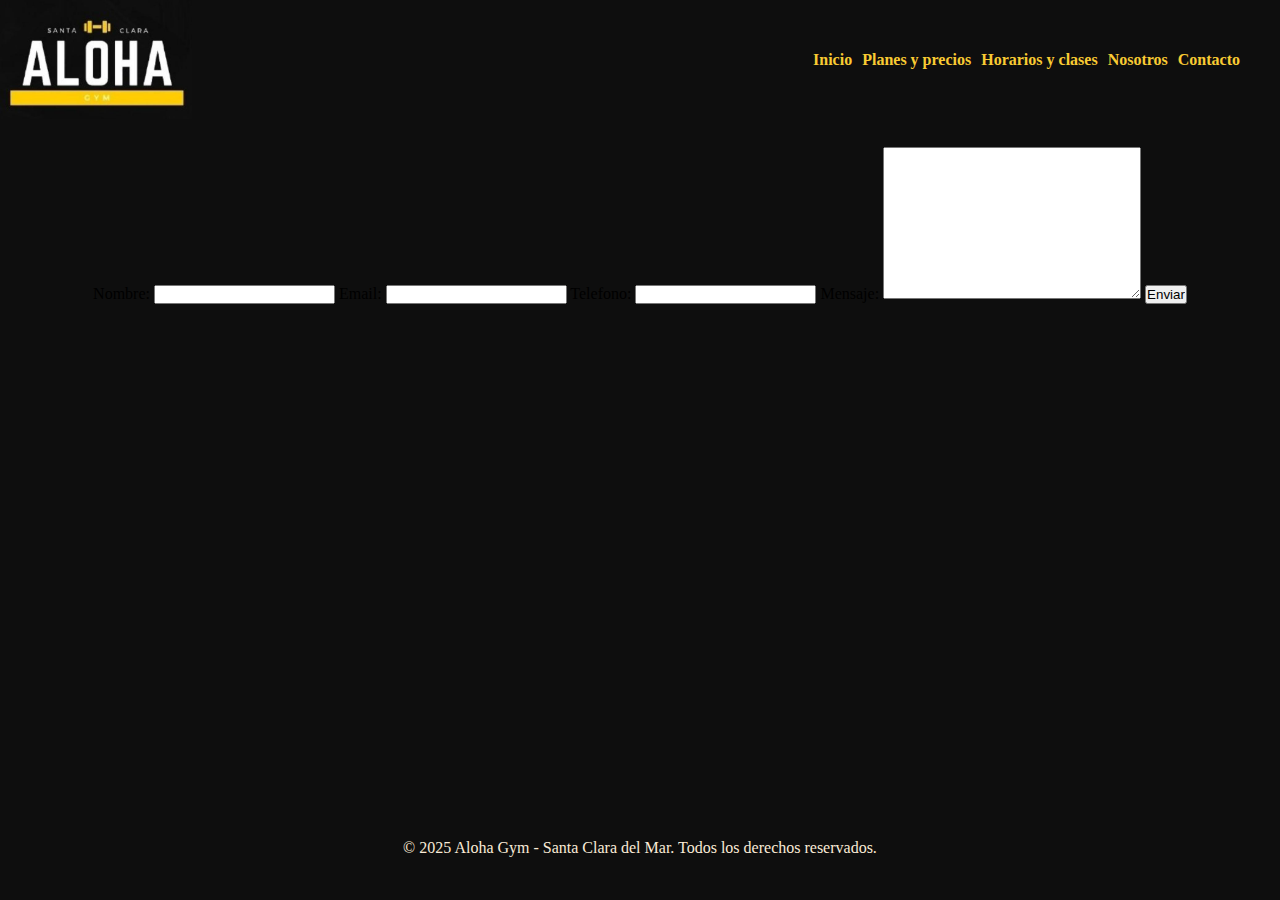
==== pages/contacto.html @ 60b5f6af "Archivos de la preentrega2 Ratto" ====
<!DOCTYPE html>
<html lang="en">
<head>
    <meta charset="UTF-8">
    <meta name="viewport" content="width=device-width, initial-scale=1.0">
    
    <!-- link de css -->
    <link rel="stylesheet" href="/css/style.css">
    
    <title>Contacto</title>
</head>
<body>
    <!-- baner principal -->
    <Header>
        <img src="/imagenes/logo.jpeg" alt="logo">
        <nav>
            <ul>
                <li>
                    <a href="/index.html">Inicio</a>
                </li>
                <li>
                    <a href="/pages/planesyprecios.html">Planes y precios</a>
                </li>
                <li>
                    <a href="/pages/horariosyclases.html">Horarios y clases</a>
                </li>
                <li>
                    <a href="/pages/nosotros.html">Nosotros</a>
                </li>
                <li>
                    <a href="/pages/contacto.html">Contacto</a>
                </li>
            </ul>
        </nav>
    </Header>
    
    <!-- contenido principal -->
    <main>
        <form action="/submit" method="post">

            <label for="nombre">Nombre:</label>
            <input type="text" name="nombre" id="nombre">
    
            <label for="email">Email:</label>
            <input type="email" name="email" id="email">
    
            <label for="telefono">Telefono:</label>
            <input type="tel" name="telefono" id="telefono">
    
            <label for="mensaje">Mensaje:</label>
            <textarea name="mensaje" id="mensaje" cols="30" rows="10"></textarea>
    
            <input type="submit" value="Enviar">
    
    
        </form>

    </main>

    <!-- pie de pagina -->
    <footer>
        <p>© 2025 Aloha Gym - Santa Clara del Mar. Todos los derechos reservados.</p>
    </footer>
</body>
</html>
---- css/style.css ----
/* reset */

* {
    margin: 0;
    padding: 0;
    box-sizing: border-box;
}

/* estilos generales */

body {
    background-color: #0E0E0E;
}

/* estilos de header */
header {
    display: flex;
    text-align: center;
    justify-content: space-between;
    align-items: center;
 
}

header img {
    width: 15%;
}

header nav ul {
    list-style: none;
    display: flex;
    gap: 10px;
    padding-right: 10px;
}

header nav ul li a {
    text-decoration: none;
    color:#F9CB33 ;
    font-weight: bold;
}

/* estilos de main */
main {
    height: 80vh;
    text-align: center;
    display: grid;
    grid-template-columns: 1fr;
    grid-template-rows: 20% 40% 30%;
    align-content: center;
    gap: 15px;
    padding: 1rem;
}

main h1 {
    color: antiquewhite;
    text-transform: uppercase;
    padding-top: 2rem;
    
    
}

main p {
    color: antiquewhite;
    line-height: 30px;
}

main .img-dos {
    display: none;
}

main div img {
    width: 100%;
    height: 100%;
    object-fit: cover;
}

main .img-uno {
    grid-row: 2;
}

/* estilos de footer */

footer {
    color: antiquewhite;
    text-align: center;
}

/* estilos de desktop */

@media screen and (min-width: 1024px) {
    header nav ul {
        padding-right: 40px;     
    }

    main {
        grid-template-columns: 1fr;
        grid-template-rows: 10% 10% 35% 35%;
    }

    p {
        grid-row: 1;
    }

    main .img-uno {
        grid-row: 3;
    }

    main .img-dos {
        display: block;
        grid-row: 4;
    }

    main div img {
        width: 100%;
        height: 100%;
        object-fit: scale-down;
    }
}
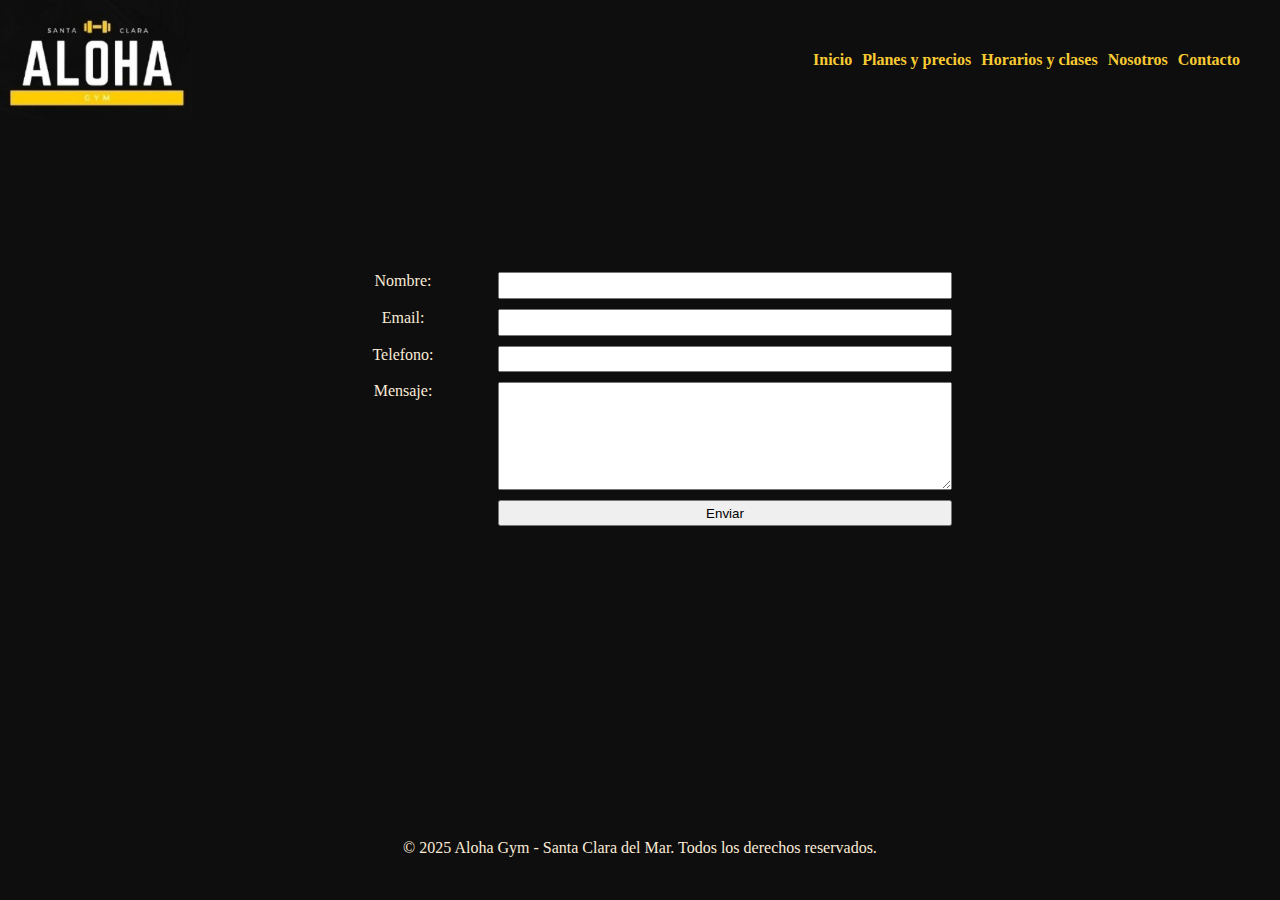
==== commit b67159ca: "correcion mobile desktop contactos" ====
--- a/pages/contacto.html
+++ b/pages/contacto.html
@@ -5,56 +5,91 @@
     <meta name="viewport" content="width=device-width, initial-scale=1.0">
     
     <!-- link de css -->
-    <link rel="stylesheet" href="/css/style.css">
-    
+    <link rel="stylesheet" href="../css/style.css">
+    <style>
+        /* estilos para contacto.html */
+
+        /* estilos de main */
+
+        main div form {
+           color: antiquewhite;
+           display: grid;
+           grid-template-columns: 75px 1fr;
+           grid-template-rows: repeat(3, 10%) 40% 10%;
+           gap: 10px 20px;
+        }
+
+        main div {
+           padding: 25%;
+        }
+
+        main div form input {
+           grid-column: 2;
+        }
+
+        
+
+        /* estilos de desktop */
+
+        @media screen and (min-width: 1024px) {
+          main div form {
+              display: grid;
+              grid-template-columns: 150px 1fr;
+              gap: 10px 20px;
+            }
+
+          main div {
+              padding:10% 25%;
+          }
+        }
+    </style>
     <title>Contacto</title>
 </head>
 <body>
     <!-- baner principal -->
     <Header>
-        <img src="/imagenes/logo.jpeg" alt="logo">
+        <img src="../imagenes/logo.jpeg" alt="logo">
         <nav>
             <ul>
                 <li>
-                    <a href="/index.html">Inicio</a>
+                    <a href="../index.html">Inicio</a>
                 </li>
                 <li>
-                    <a href="/pages/planesyprecios.html">Planes y precios</a>
+                    <a href="planesyprecios.html">Planes y precios</a>
                 </li>
                 <li>
-                    <a href="/pages/horariosyclases.html">Horarios y clases</a>
+                    <a href="horariosyclases.html">Horarios y clases</a>
                 </li>
                 <li>
-                    <a href="/pages/nosotros.html">Nosotros</a>
+                    <a href="nosotros.html">Nosotros</a>
                 </li>
                 <li>
-                    <a href="/pages/contacto.html">Contacto</a>
+                    <a href="contacto.html">Contacto</a>
                 </li>
             </ul>
         </nav>
     </Header>
     
     <!-- contenido principal -->
-    <main>
-        <form action="/submit" method="post">
+    <main class="form.container"> 
+        <div>
+            <form action="/submit" method="post">
 
-            <label for="nombre">Nombre:</label>
-            <input type="text" name="nombre" id="nombre">
+               <label for="nombre">Nombre:</label>
+               <input type="text" name="nombre" id="nombre">
     
-            <label for="email">Email:</label>
-            <input type="email" name="email" id="email">
+               <label for="email">Email:</label>
+               <input type="email" name="email" id="email">
     
-            <label for="telefono">Telefono:</label>
-            <input type="tel" name="telefono" id="telefono">
+               <label for="telefono">Telefono:</label>
+               <input type="tel" name="telefono" id="telefono">
     
-            <label for="mensaje">Mensaje:</label>
-            <textarea name="mensaje" id="mensaje" cols="30" rows="10"></textarea>
+               <label for="mensaje">Mensaje:</label>
+               <textarea name="mensaje" id="mensaje" cols="30" rows="10"></textarea>
     
-            <input type="submit" value="Enviar">
-    
-    
-        </form>
-
+               <input type="submit" value="Enviar">
+            </form>
+        </div>    
     </main>
 
     <!-- pie de pagina -->
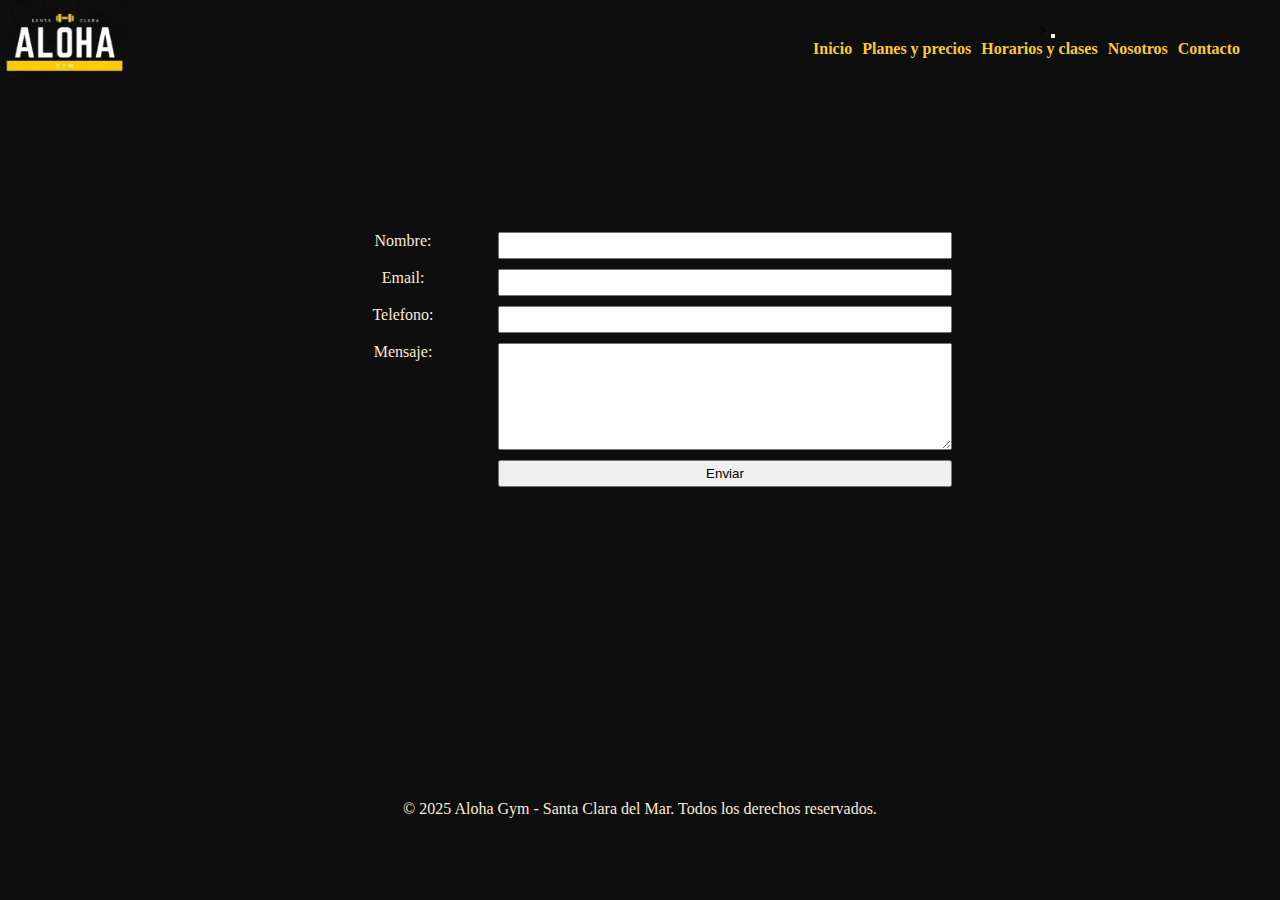
==== commit ac2860e7: "correccion 6 final" ====
--- a/pages/contacto.html
+++ b/pages/contacto.html
@@ -3,9 +3,15 @@
 <head>
     <meta charset="UTF-8">
     <meta name="viewport" content="width=device-width, initial-scale=1.0">
+
+    <!-- link de bootstrap -->
+    <link href="https://cdn.jsdelivr.net/npm/bootstrap@5.3.5/dist/css/bootstrap.min.css" rel="stylesheet" integrity="sha384-SgOJa3DmI69IUzQ2PVdRZhwQ+dy64/BUtbMJw1MZ8t5HZApcHrRKUc4W0kG879m7" crossorigin="anonymous">
+    
     
     <!-- link de css -->
     <link rel="stylesheet" href="../css/style.css">
+
+    
     <style>
         /* estilos para contacto.html */
 
@@ -14,13 +20,14 @@
         main div form {
            color: antiquewhite;
            display: grid;
-           grid-template-columns: 75px 1fr;
+           grid-template-columns: 50px 1fr;
            grid-template-rows: repeat(3, 10%) 40% 10%;
            gap: 10px 20px;
         }
 
         main div {
-           padding: 25%;
+           padding: 15%;
+           align-items: center;
         }
 
         main div form input {
@@ -45,28 +52,40 @@
     </style>
     <title>Contacto</title>
 </head>
+
 <body>
     <!-- baner principal -->
     <Header>
         <img src="../imagenes/logo.jpeg" alt="logo">
-        <nav>
-            <ul>
-                <li>
-                    <a href="../index.html">Inicio</a>
-                </li>
-                <li>
-                    <a href="planesyprecios.html">Planes y precios</a>
-                </li>
-                <li>
-                    <a href="horariosyclases.html">Horarios y clases</a>
-                </li>
-                <li>
-                    <a href="nosotros.html">Nosotros</a>
-                </li>
-                <li>
-                    <a href="contacto.html">Contacto</a>
-                </li>
-            </ul>
+
+        <nav class="navbar navbar-expand-lg">
+            <div class="container-fluid">>
+
+                <!-- boton hamburguesa -->
+                <button class="navbar-toggler bg-warning" type="button" data-bs-toggle="collapse" data-bs-target="#navbarSupportedContent" aria-controls="navbarSupportedContent" aria-expanded="false" aria-label="Toggle navigation">
+                    <span class="navbar-toggler-icon"></span>
+                </button>
+
+                <div class="collapse navbar-collapse" id="navbarSupportedContent">
+                   <ul class="navbar-nav me-auto mb-2 mb-lg-0">
+                      <li class="nav-item">
+                         <a href="../index.html">Inicio</a>
+                      </li>
+                      <li class="nav-item">
+                         <a href="planesyprecios.html">Planes y precios</a>
+                      </li>
+                      <li class="nav-item">
+                         <a href="horariosyclases.html">Horarios y clases</a>
+                      </li>
+                      <li class="nav-item">
+                         <a href="nosotros.html">Nosotros</a>
+                      </li>
+                      <li class="nav-item">
+                         <a href="contacto.html">Contacto</a>
+                      </li>
+                  </ul>
+               </div>
+            </div>
         </nav>
     </Header>
     
@@ -96,5 +115,8 @@
     <footer>
         <p>© 2025 Aloha Gym - Santa Clara del Mar. Todos los derechos reservados.</p>
     </footer>
+
+    <!-- link js de bootstrap -->
+    <script src="https://cdn.jsdelivr.net/npm/bootstrap@5.3.5/dist/js/bootstrap.bundle.min.js" integrity="sha384-k6d4wzSIapyDyv1kpU366/PK5hCdSbCRGRCMv+eplOQJWyd1fbcAu9OCUj5zNLiq" crossorigin="anonymous"></script>
 </body>
 </html>    --- a/css/style.css
+++ b/css/style.css
@@ -22,7 +22,7 @@
 }
 
 header img {
-    width: 15%;
+    width: 20%;
 }
 
 header nav ul {
@@ -114,4 +114,8 @@
         height: 100%;
         object-fit: scale-down;
     }
+
+    header img {
+        width: 10%;
+    }
 }
